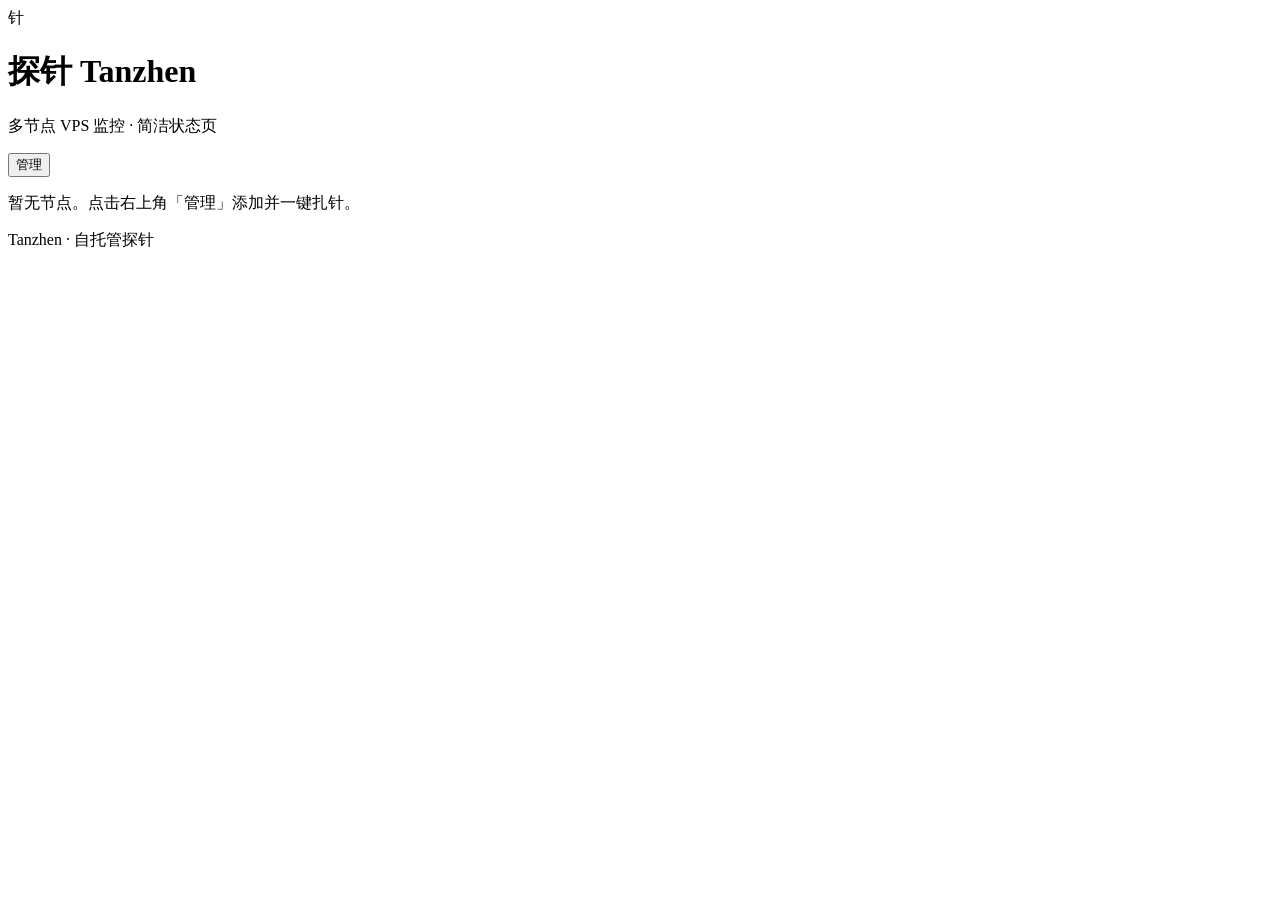
==== cmd/hub/static/index.html @ ac882640 "Initial release: multi-VPS monitoring probe (hub + agents) Self-hosted hub with SQLite, Linux/Window" ====
<!DOCTYPE html>
<html lang="zh-CN">
<head>
  <meta charset="UTF-8" />
  <meta name="viewport" content="width=device-width, initial-scale=1" />
  <title>探针 Tanzhen · 状态页</title>
  <link rel="stylesheet" href="/assets/style.css" />
  <link rel="icon" href="data:image/svg+xml,<svg xmlns='http://www.w3.org/2000/svg' viewBox='0 0 100 100'><text y='.9em' font-size='90'>针</text></svg>" />
</head>
<body>
  <div class="bg-grid"></div>
  <header class="top">
    <div class="brand">
      <span class="logo">针</span>
      <div>
        <h1>探针 <span class="muted">Tanzhen</span></h1>
        <p class="sub">多节点 VPS 监控 · 简洁状态页</p>
      </div>
    </div>
    <div class="actions">
      <span id="clock" class="muted"></span>
      <button id="btn-admin" class="btn ghost" type="button">管理</button>
    </div>
  </header>

  <main>
    <section id="stats-bar" class="stats-bar"></section>
    <section id="grid" class="grid"></section>
    <p id="empty" class="empty hidden">暂无节点。点击右上角「管理」添加并一键扎针。</p>
  </main>

  <dialog id="admin-dlg">
    <form method="dialog" class="dlg-head">
      <h2>节点管理</h2>
      <button value="cancel" class="btn ghost icon" type="submit" aria-label="关闭">✕</button>
    </form>
    <div class="dlg-body">
      <label>Admin Token
        <input id="admin-token" type="password" placeholder="ADMIN_TOKEN" autocomplete="off" />
      </label>
      <div class="row">
        <button type="button" class="btn" id="btn-save-token">保存 Token</button>
        <button type="button" class="btn primary" id="btn-refresh-admin">刷新列表</button>
      </div>
      <hr />
      <h3>新建节点</h3>
      <div class="form-grid">
        <label>名称 <input id="n-name" placeholder="香港 CN2" /></label>
        <label>位置 <input id="n-loc" placeholder="HK" /></label>
        <label>剩余流量 <input id="n-traffic" placeholder="500GB / 无限" /></label>
        <label>带宽 <input id="n-bw" placeholder="1Gbps" /></label>
        <label>续费日期 <input id="n-renew" placeholder="2026-12-01" /></label>
        <label>价格 <input id="n-price" placeholder="¥30/月" /></label>
      </div>
      <button type="button" class="btn primary" id="btn-create">创建并生成一键安装</button>
      <pre id="install-out" class="code hidden"></pre>
      <hr />
      <h3>已有节点</h3>
      <div id="admin-list" class="admin-list"></div>
    </div>
  </dialog>

  <dialog id="edit-dlg">
    <form method="dialog" class="dlg-head">
      <h2>编辑元数据</h2>
      <button value="cancel" class="btn ghost icon" type="submit">✕</button>
    </form>
    <div class="dlg-body">
      <input type="hidden" id="e-id" />
      <div class="form-grid">
        <label>名称 <input id="e-name" /></label>
        <label>位置 <input id="e-loc" /></label>
        <label>剩余流量 <input id="e-traffic" /></label>
        <label>带宽 <input id="e-bw" /></label>
        <label>续费日期 <input id="e-renew" /></label>
        <label>价格 <input id="e-price" /></label>
        <label>厂商 <input id="e-provider" /></label>
        <label>备注 <input id="e-note" /></label>
      </div>
      <button type="button" class="btn primary" id="btn-save-edit">保存</button>
    </div>
  </dialog>

  <footer>
    <span>Tanzhen · 自托管探针</span>
    <span class="muted" id="api-hint"></span>
  </footer>
  <script src="/assets/app.js"></script>
</body>
</html>
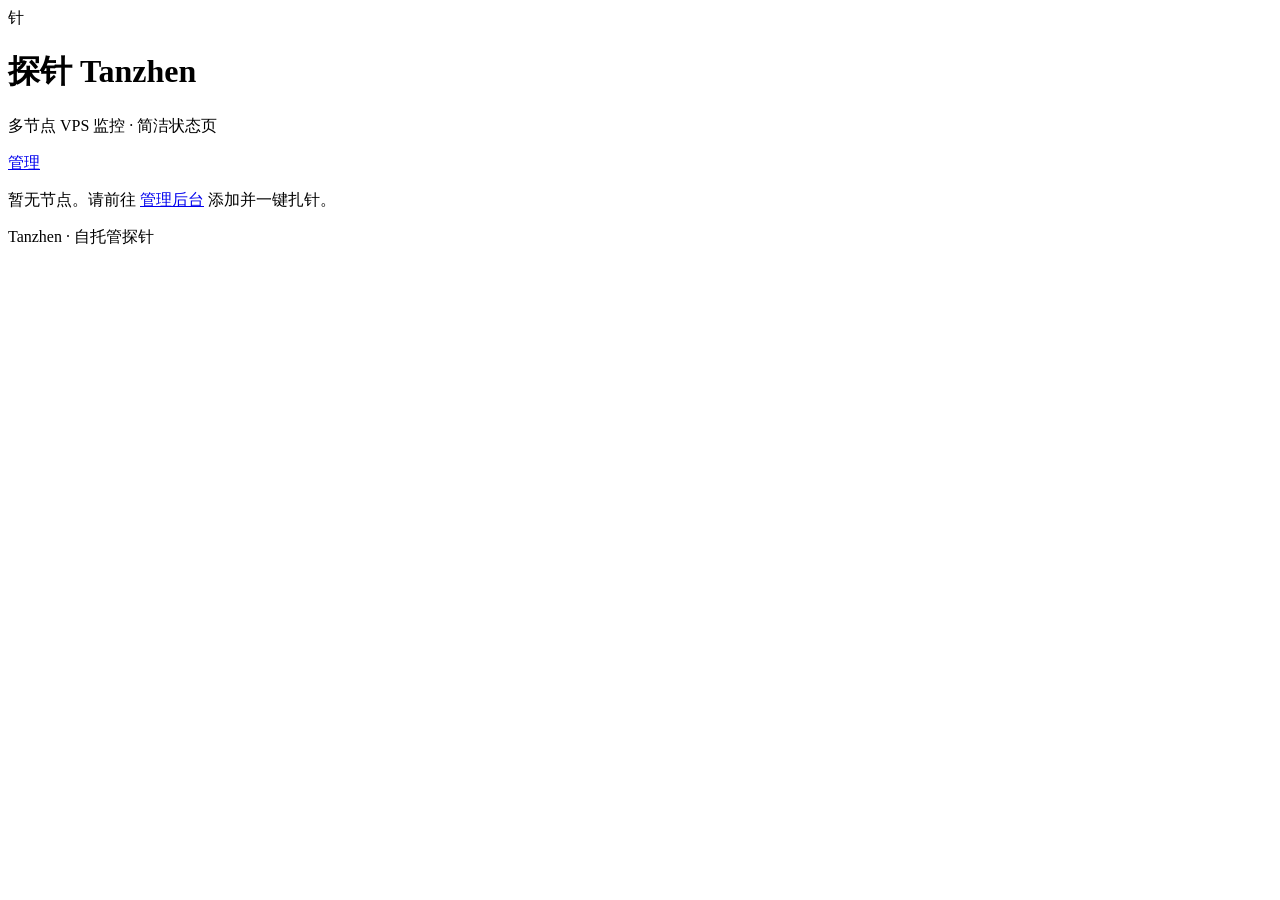
==== commit 49d25ada: "Add admin login page and copyable one-click install Separate /admin with username/password sessions;" ====
--- a/cmd/hub/static/index.html
+++ b/cmd/hub/static/index.html
@@ -19,67 +19,15 @@
     </div>
     <div class="actions">
       <span id="clock" class="muted"></span>
-      <button id="btn-admin" class="btn ghost" type="button">管理</button>
+      <a href="/admin" class="admin-link" title="管理后台">管理</a>
     </div>
   </header>
 
   <main>
     <section id="stats-bar" class="stats-bar"></section>
     <section id="grid" class="grid"></section>
-    <p id="empty" class="empty hidden">暂无节点。点击右上角「管理」添加并一键扎针。</p>
+    <p id="empty" class="empty hidden">暂无节点。请前往 <a href="/admin">管理后台</a> 添加并一键扎针。</p>
   </main>
-
-  <dialog id="admin-dlg">
-    <form method="dialog" class="dlg-head">
-      <h2>节点管理</h2>
-      <button value="cancel" class="btn ghost icon" type="submit" aria-label="关闭">✕</button>
-    </form>
-    <div class="dlg-body">
-      <label>Admin Token
-        <input id="admin-token" type="password" placeholder="ADMIN_TOKEN" autocomplete="off" />
-      </label>
-      <div class="row">
-        <button type="button" class="btn" id="btn-save-token">保存 Token</button>
-        <button type="button" class="btn primary" id="btn-refresh-admin">刷新列表</button>
-      </div>
-      <hr />
-      <h3>新建节点</h3>
-      <div class="form-grid">
-        <label>名称 <input id="n-name" placeholder="香港 CN2" /></label>
-        <label>位置 <input id="n-loc" placeholder="HK" /></label>
-        <label>剩余流量 <input id="n-traffic" placeholder="500GB / 无限" /></label>
-        <label>带宽 <input id="n-bw" placeholder="1Gbps" /></label>
-        <label>续费日期 <input id="n-renew" placeholder="2026-12-01" /></label>
-        <label>价格 <input id="n-price" placeholder="¥30/月" /></label>
-      </div>
-      <button type="button" class="btn primary" id="btn-create">创建并生成一键安装</button>
-      <pre id="install-out" class="code hidden"></pre>
-      <hr />
-      <h3>已有节点</h3>
-      <div id="admin-list" class="admin-list"></div>
-    </div>
-  </dialog>
-
-  <dialog id="edit-dlg">
-    <form method="dialog" class="dlg-head">
-      <h2>编辑元数据</h2>
-      <button value="cancel" class="btn ghost icon" type="submit">✕</button>
-    </form>
-    <div class="dlg-body">
-      <input type="hidden" id="e-id" />
-      <div class="form-grid">
-        <label>名称 <input id="e-name" /></label>
-        <label>位置 <input id="e-loc" /></label>
-        <label>剩余流量 <input id="e-traffic" /></label>
-        <label>带宽 <input id="e-bw" /></label>
-        <label>续费日期 <input id="e-renew" /></label>
-        <label>价格 <input id="e-price" /></label>
-        <label>厂商 <input id="e-provider" /></label>
-        <label>备注 <input id="e-note" /></label>
-      </div>
-      <button type="button" class="btn primary" id="btn-save-edit">保存</button>
-    </div>
-  </dialog>
 
   <footer>
     <span>Tanzhen · 自托管探针</span>
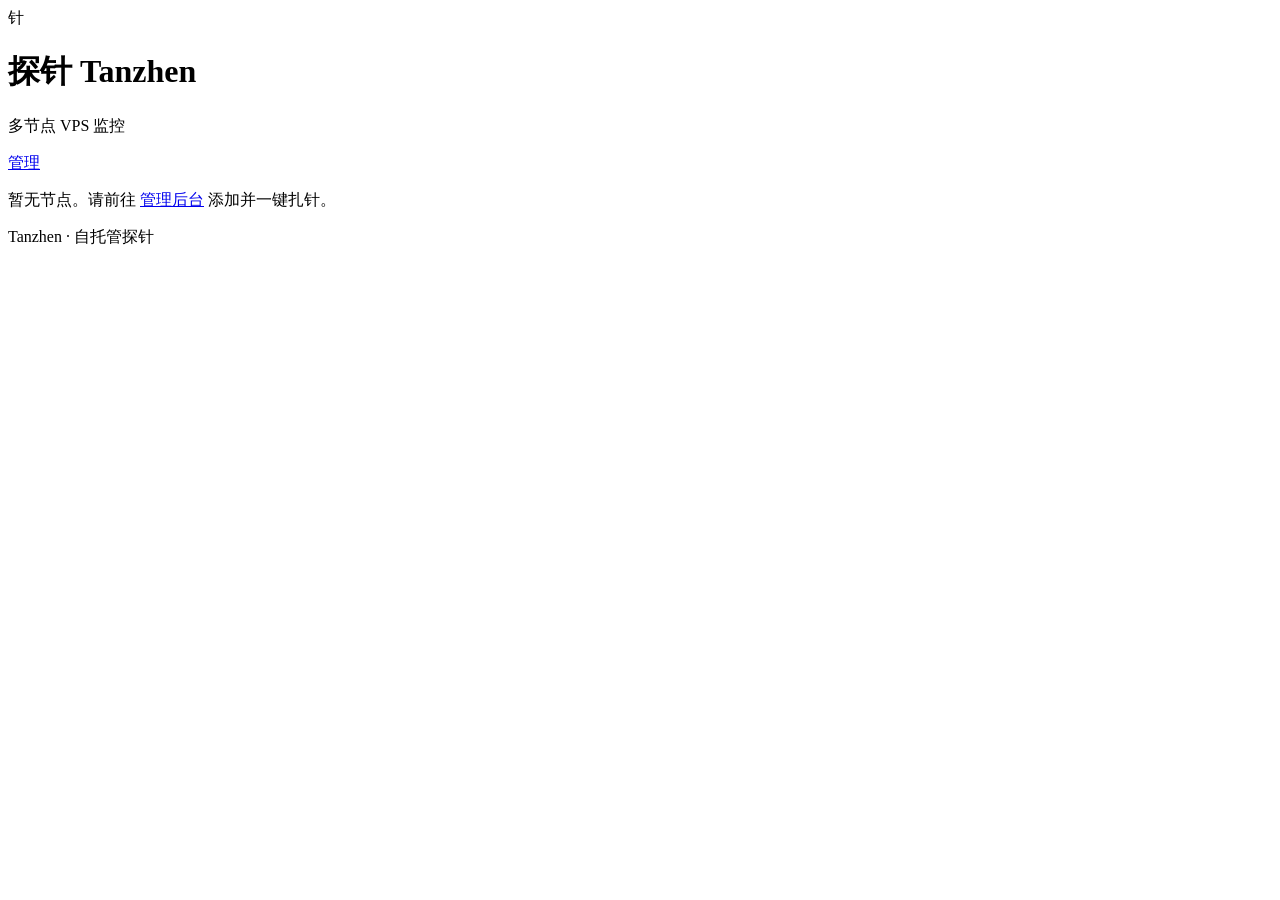
==== commit 665d028f: "De-slop status and admin UI (kill-ai-slop) Replace gradient/glass/glow template styling with paper-i" ====
--- a/cmd/hub/static/index.html
+++ b/cmd/hub/static/index.html
@@ -8,13 +8,12 @@
   <link rel="icon" href="data:image/svg+xml,<svg xmlns='http://www.w3.org/2000/svg' viewBox='0 0 100 100'><text y='.9em' font-size='90'>针</text></svg>" />
 </head>
 <body>
-  <div class="bg-grid"></div>
   <header class="top">
     <div class="brand">
-      <span class="logo">针</span>
+      <span class="logo" aria-hidden="true">针</span>
       <div>
         <h1>探针 <span class="muted">Tanzhen</span></h1>
-        <p class="sub">多节点 VPS 监控 · 简洁状态页</p>
+        <p class="sub">多节点 VPS 监控</p>
       </div>
     </div>
     <div class="actions">
@@ -24,7 +23,7 @@
   </header>
 
   <main>
-    <section id="stats-bar" class="stats-bar"></section>
+    <section id="stats-bar" class="stats-bar" aria-live="polite"></section>
     <section id="grid" class="grid"></section>
     <p id="empty" class="empty hidden">暂无节点。请前往 <a href="/admin">管理后台</a> 添加并一键扎针。</p>
   </main>
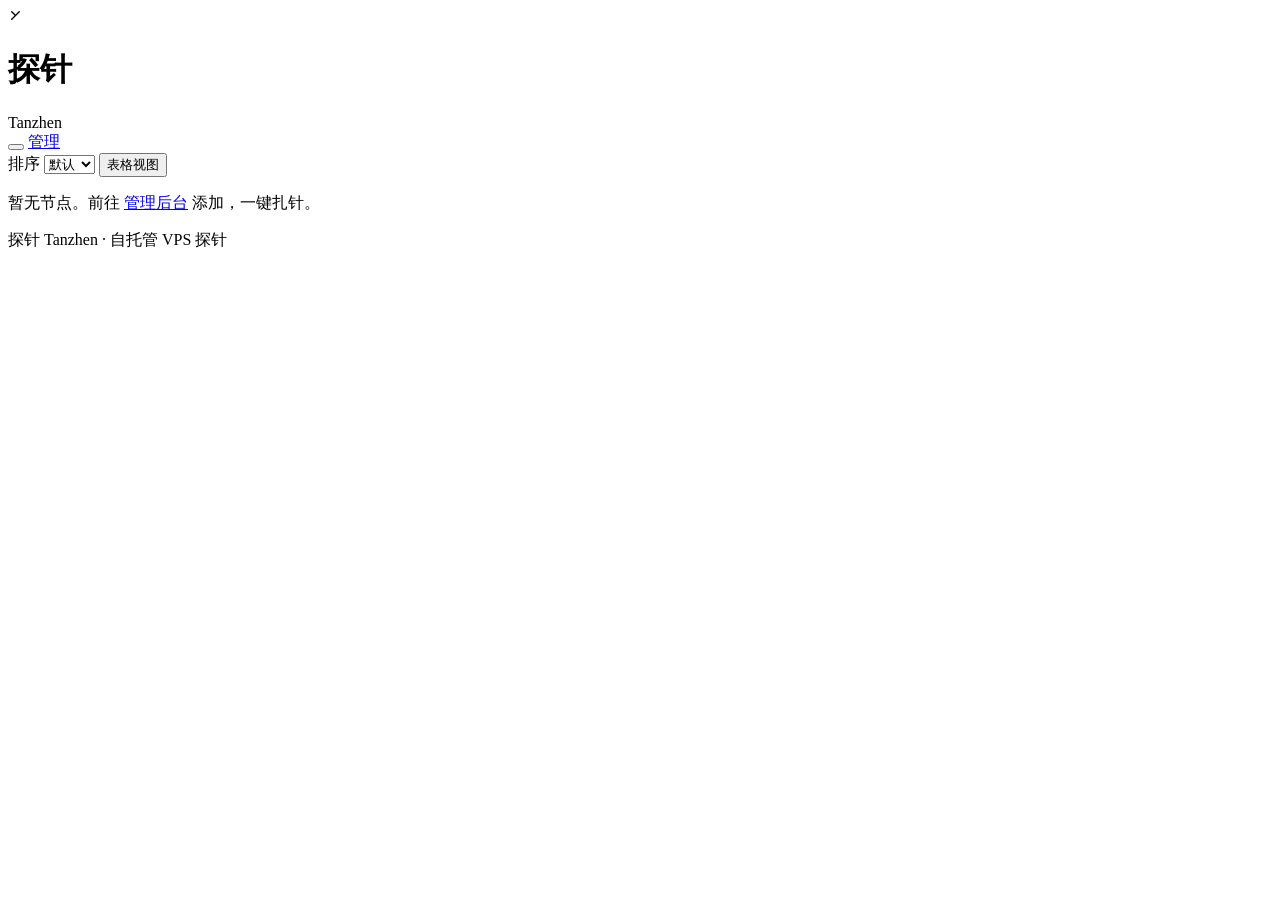
==== commit 14fd7836: "Add one-command hub deploy, macOS agent, uninstallers  install-hub.sh deploys a hub with a single cu" ====
--- a/cmd/hub/static/index.html
+++ b/cmd/hub/static/index.html
@@ -3,35 +3,60 @@
 <head>
   <meta charset="UTF-8" />
   <meta name="viewport" content="width=device-width, initial-scale=1" />
-  <title>探针 Tanzhen · 状态页</title>
+  <meta name="color-scheme" content="dark light" />
+  <title>探针 Tanzhen · 状态</title>
   <link rel="stylesheet" href="/assets/style.css" />
-  <link rel="icon" href="data:image/svg+xml,<svg xmlns='http://www.w3.org/2000/svg' viewBox='0 0 100 100'><text y='.9em' font-size='90'>针</text></svg>" />
+  <link rel="icon" href="data:image/svg+xml,%3Csvg xmlns='http://www.w3.org/2000/svg' viewBox='0 0 32 32'%3E%3Crect width='32' height='32' rx='7' fill='%232a78d6'/%3E%3Cpath d='M8 24 24 8M8 8l7 7' stroke='%23fff' stroke-width='2.6' fill='none' stroke-linecap='round'/%3E%3C/svg%3E" />
 </head>
 <body>
   <header class="top">
     <div class="brand">
-      <span class="logo" aria-hidden="true">针</span>
-      <div>
-        <h1>探针 <span class="muted">Tanzhen</span></h1>
-        <p class="sub">多节点 VPS 监控</p>
+      <span class="mark" aria-hidden="true">
+        <svg width="15" height="15" viewBox="0 0 32 32"><path d="M8 24 24 8M8 8l7 7" stroke="currentColor" stroke-width="3" fill="none" stroke-linecap="round"/></svg>
+      </span>
+      <div class="wordmark">
+        <h1>探针</h1>
+        <span class="latin">Tanzhen</span>
       </div>
     </div>
     <div class="actions">
-      <span id="clock" class="muted"></span>
-      <a href="/admin" class="admin-link" title="管理后台">管理</a>
+      <span class="clock" id="clock"></span>
+      <button type="button" class="btn ghost icon" id="btn-theme" aria-label="切换主题" title="切换亮 / 暗主题"></button>
+      <a class="btn ghost" href="/admin">管理</a>
     </div>
   </header>
 
   <main>
-    <section id="stats-bar" class="stats-bar" aria-live="polite"></section>
-    <section id="grid" class="grid"></section>
-    <p id="empty" class="empty hidden">暂无节点。请前往 <a href="/admin">管理后台</a> 添加并一键扎针。</p>
+    <!-- figures: one row, hairline-separated, no cards -->
+    <section class="summary" id="summary" aria-live="polite"></section>
+
+    <!-- one control row above everything it scopes -->
+    <div class="controls">
+      <label class="dim controls-label" for="sort">排序</label>
+      <select id="sort">
+        <option value="default">默认</option>
+        <option value="cpu">CPU</option>
+        <option value="mem">内存</option>
+        <option value="traffic">流量</option>
+        <option value="name">名称</option>
+      </select>
+      <span class="spacer"></span>
+      <button type="button" class="btn" id="btn-table" aria-pressed="false">表格视图</button>
+    </div>
+
+    <section class="rack" id="rack"></section>
+
+    <!-- the table-view twin: every value the charts show, without colour -->
+    <section class="tableview hidden" id="tableview" tabindex="-1"></section>
+
+    <p class="empty hidden" id="empty">暂无节点。前往 <a href="/admin">管理后台</a> 添加，一键扎针。</p>
   </main>
 
   <footer>
-    <span>Tanzhen · 自托管探针</span>
-    <span class="muted" id="api-hint"></span>
+    <span>探针 Tanzhen · 自托管 VPS 探针</span>
+    <span id="updated"></span>
   </footer>
+
   <script src="/assets/app.js"></script>
 </body>
 </html>
